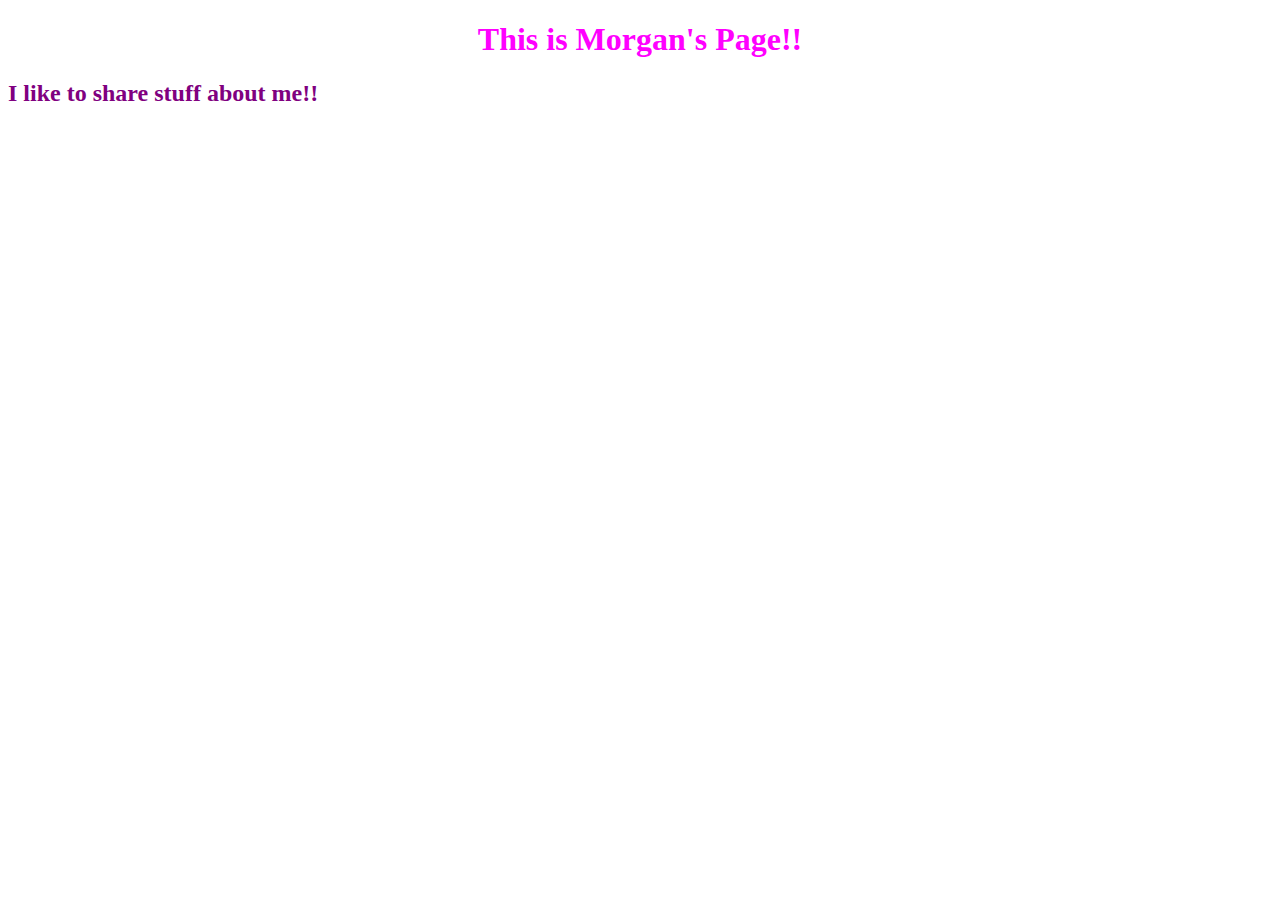
==== index.html @ 4d799b74 "1st Commit" ====
<!DOCTYPE html>
<!--
To change this license header, choose License Headers in Project Properties.
To change this template file, choose Tools | Templates
and open the template in the editor.
-->
<html>
    <head>
        <title>Morgan's Page</title>
        <meta charset="UTF-8">
        <meta name="viewport" content="width=device-width, initial-scale=1.0">
        <link rel="stylesheet" type="text/css" href="style.css">
    </head>
    <body>
        <div id="content">
            <h1>This is Morgan's Page!!</h1>
            <h2>I like to share stuff about me!!</h2>
        
        </div>
    </body>
</html>
---- style.css ----
/*
To change this license header, choose License Headers in Project Properties.
To change this template file, choose Tools | Templates
and open the template in the editor.
*/
/* 
    Created on : Jul 12, 2014, 11:21:16 AM
    Author     : Wayne
*/

h1 {
    text-align: center;
    color: #ff00ff;
    text-decoration: blink;
}

h2 {
    font-family: cursive;
    color: purple;
}
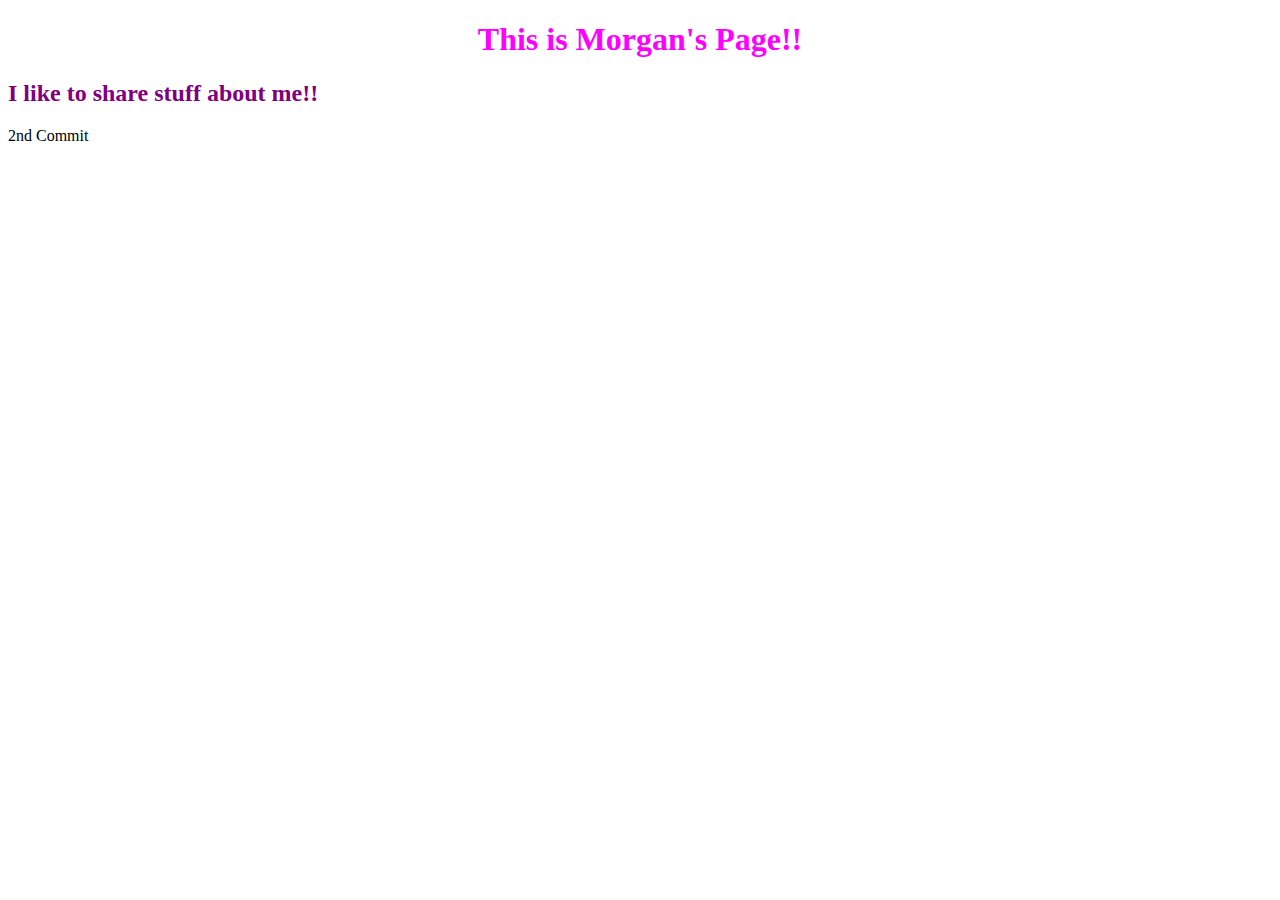
==== commit 75c5392b: "2nd Commit Added js_git.js Called function Wayne from index.html Added 2nd Commit <div> at bottom of" ====
--- a/index.html
+++ b/index.html
@@ -17,5 +17,6 @@
             <h2>I like to share stuff about me!!</h2>
         
         </div>
+        <div>2nd Commit</div>
     </body>
 </html>
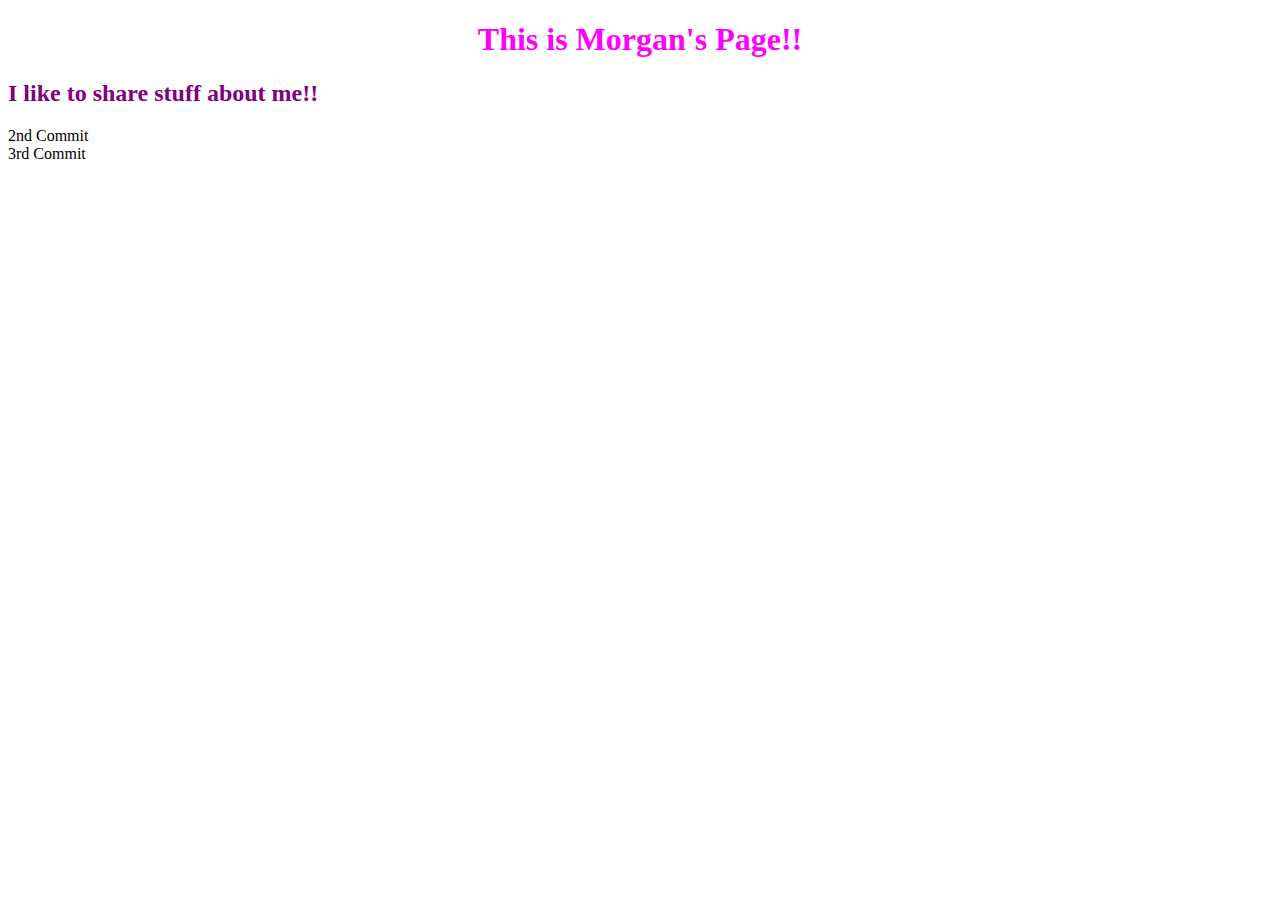
==== commit 6965f6c4: "3rd Commit added  <div>3rd Commit</div> to gitPractice and index.html added new function in js_git.j" ====
--- a/index.html
+++ b/index.html
@@ -18,5 +18,7 @@
         
         </div>
         <div>2nd Commit</div>
+        <div>3rd Commit</div>
+        
     </body>
 </html>
--- a/style.css
+++ b/style.css
@@ -17,4 +17,9 @@
 h2 {
     font-family: cursive;
     color: purple;
+}
+
+// New in Commit 3
+h3 {
+    text-align: center;
 }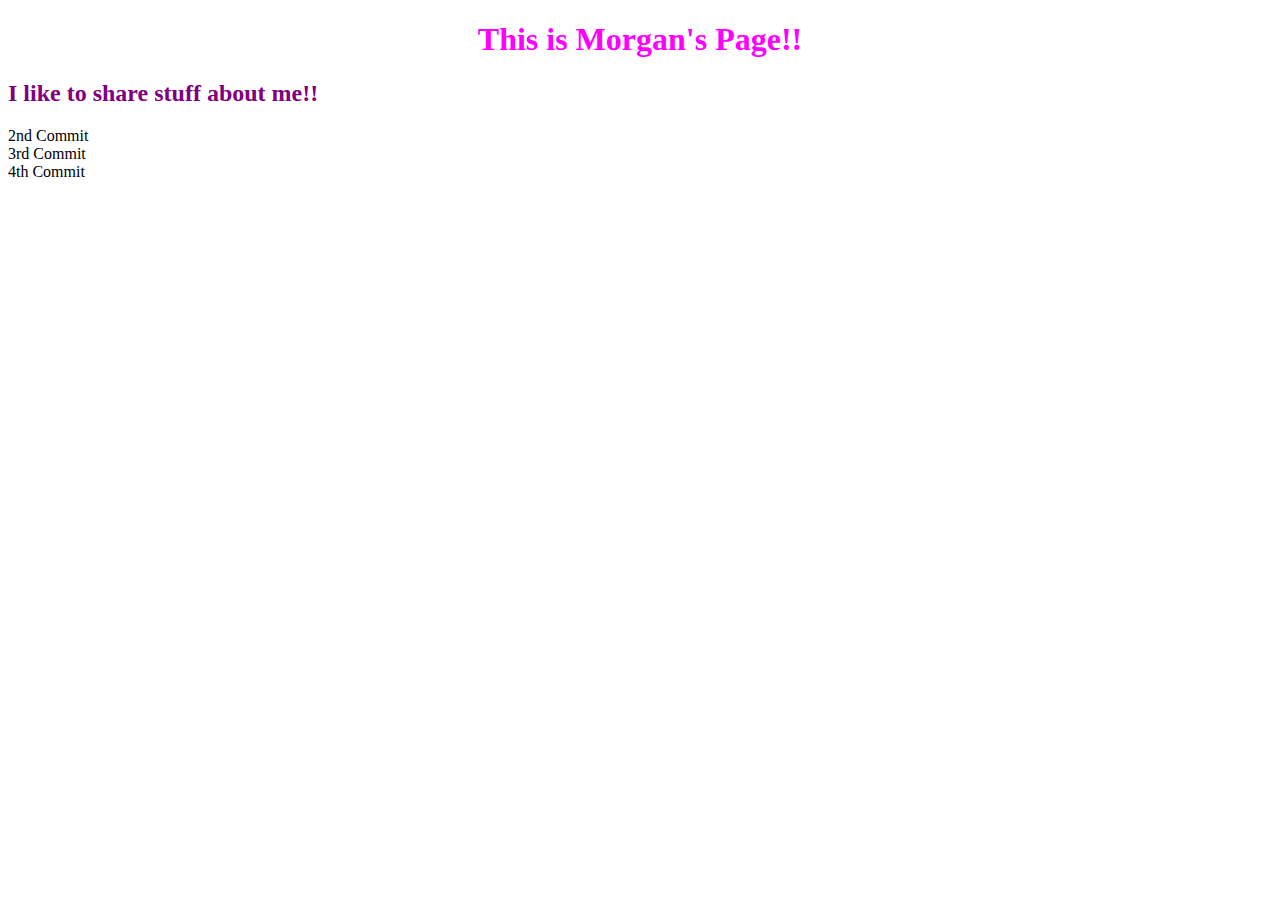
==== commit a1578e1f: "4th Commit added  <div>4th Commit</div> to gitPractice and index.html" ====
--- a/index.html
+++ b/index.html
@@ -19,6 +19,6 @@
         </div>
         <div>2nd Commit</div>
         <div>3rd Commit</div>
-        
+        <div>4th Commit</div>
     </body>
 </html>
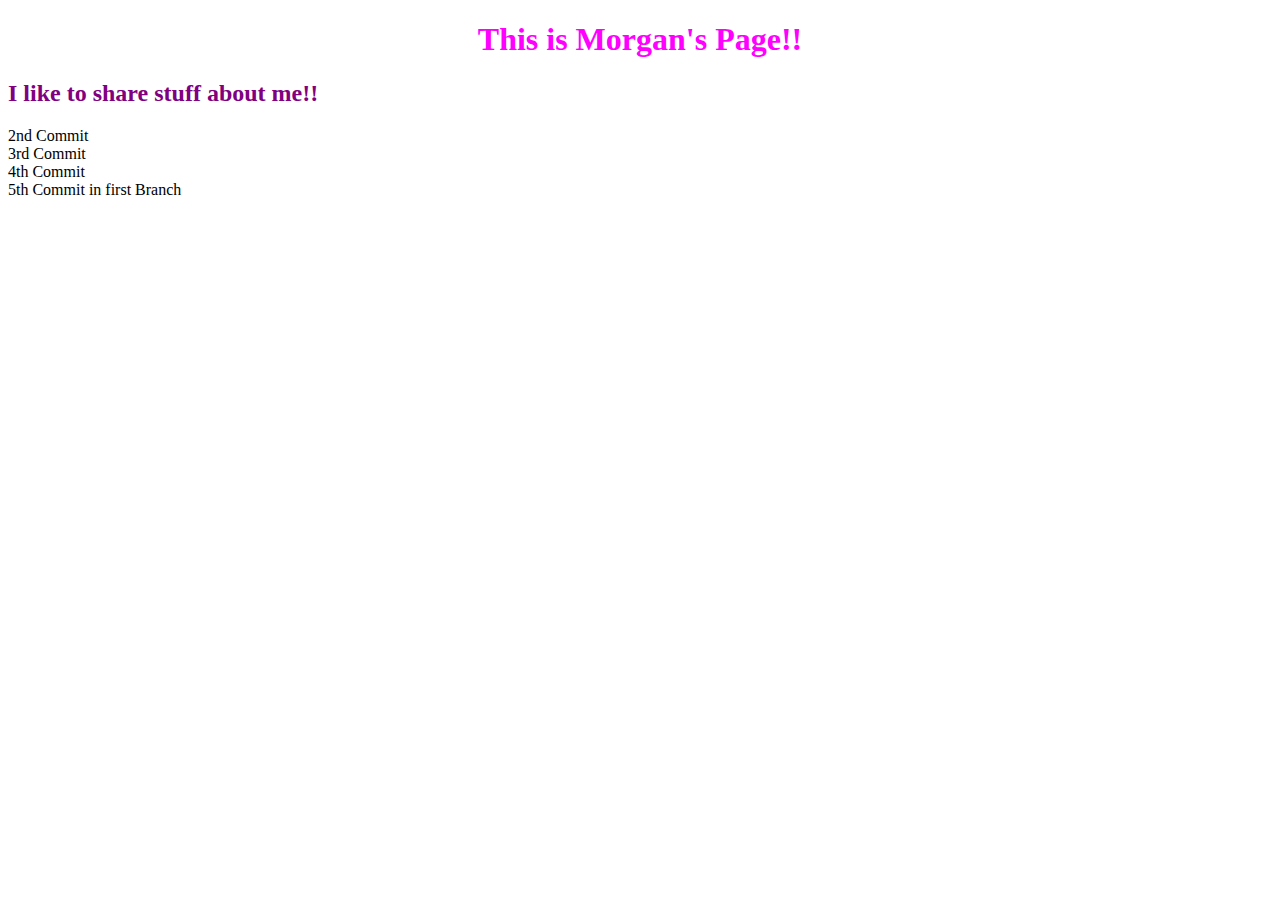
==== commit 36ce2a9c: "5th Commit added <div>5th Commit in first Branch</div> to index and gitPractice.html Shoulld only up" ====
--- a/index.html
+++ b/index.html
@@ -20,5 +20,6 @@
         <div>2nd Commit</div>
         <div>3rd Commit</div>
         <div>4th Commit</div>
+        <div>5th Commit in first Branch</div>
     </body>
 </html>
